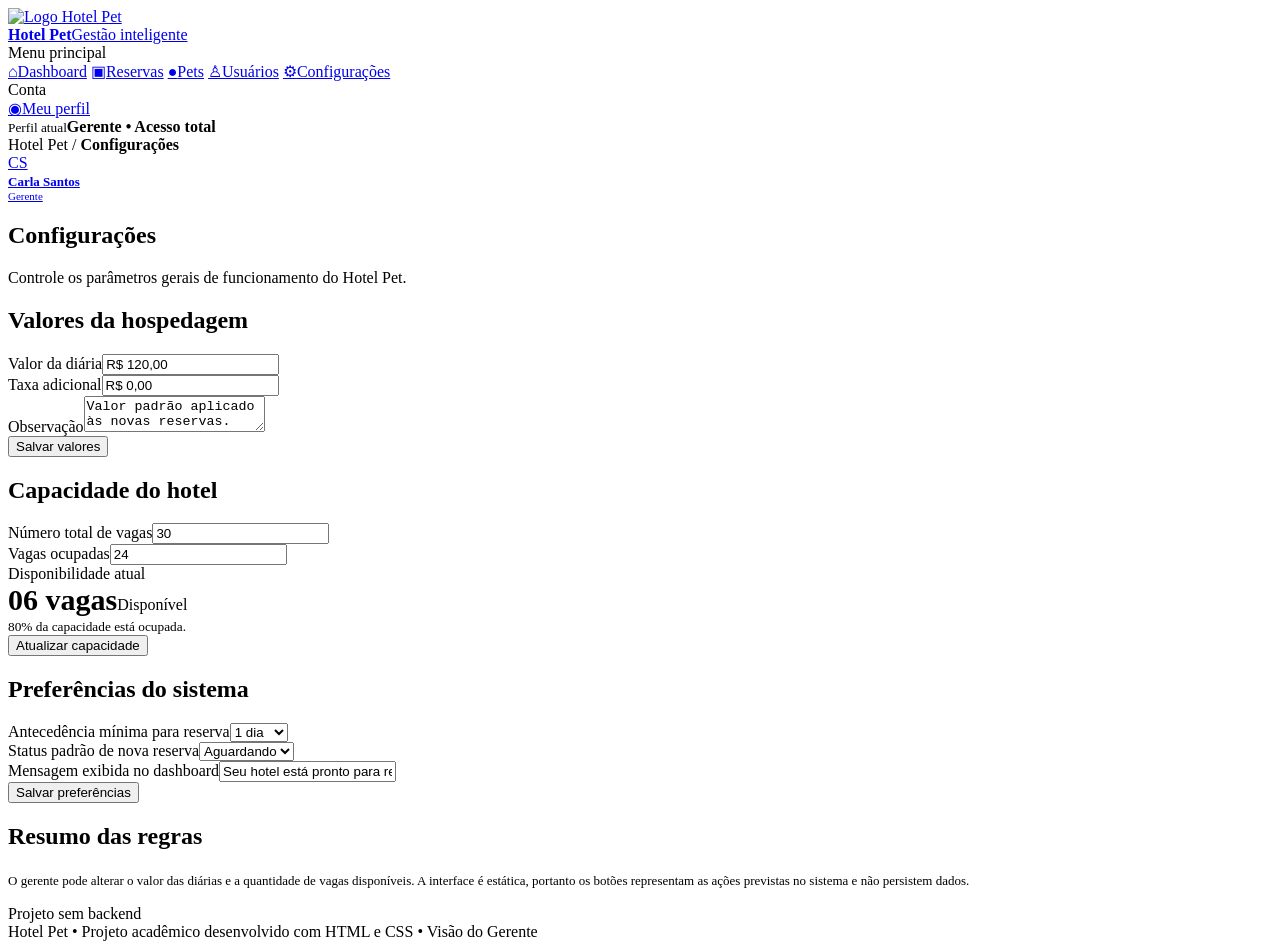
==== configuracoes.html @ 5c8a551f "Add files via upload" ====
<!DOCTYPE html>
<html lang="pt-BR">
<head><meta charset="UTF-8"><meta name="viewport" content="width=device-width, initial-scale=1.0">
<title>Configurações | Hotel Pet</title><link rel="stylesheet" href="css/style.css"></head>
<body>
<div class="app">
<aside class="sidebar">
  <a class="brand" href="index.html"><img src="img/logo-pata.svg" alt="Logo Hotel Pet"><div><strong>Hotel Pet</strong><span>Gestão inteligente</span></div></a>
  <div class="nav-title">Menu principal</div>
  <nav class="nav"><a class="" href="index.html"><span class="nav-icon">⌂</span><span>Dashboard</span></a>
<a class="" href="reservas.html"><span class="nav-icon">▣</span><span>Reservas</span></a>
<a class="" href="pets.html"><span class="nav-icon">●</span><span>Pets</span></a>
<a class="" href="usuarios.html"><span class="nav-icon">♙</span><span>Usuários</span></a>
<a class="active" href="configuracoes.html"><span class="nav-icon">⚙</span><span>Configurações</span></a></nav>
  <div class="nav-title">Conta</div>
  <nav class="nav"><a href="perfil.html"><span class="nav-icon">◉</span><span>Meu perfil</span></a></nav>
  <div class="sidebar-bottom"><small>Perfil atual</small><strong>Gerente • Acesso total</strong></div>
</aside>
<main class="main">
<header class="topbar"><div class="breadcrumb">Hotel Pet / <strong>Configurações</strong></div>
<a class="profile-mini" href="perfil.html"><div class="avatar">CS</div><div><strong style="font-size:13px">Carla Santos</strong><div style="font-size:11px;color:var(--muted)">Gerente</div></div></a></header>
<section class="content">
<div class="page-head"><div><h1>Configurações</h1><p>Controle os parâmetros gerais de funcionamento do Hotel Pet.</p></div></div>
<div class="grid grid-2">
<div class="card"><h2 class="section-title">Valores da hospedagem</h2><div class="form-grid">
<div class="form-group"><label>Valor da diária</label><input value="R$ 120,00"></div>
<div class="form-group"><label>Taxa adicional</label><input value="R$ 0,00"></div>
<div class="form-group full"><label>Observação</label><textarea>Valor padrão aplicado às novas reservas. Reservas já finalizadas mantêm o valor registrado.</textarea></div>
<div class="form-group full"><button class="btn btn-primary">Salvar valores</button></div>
</div></div>
<div class="card"><h2 class="section-title">Capacidade do hotel</h2><div class="form-grid">
<div class="form-group"><label>Número total de vagas</label><input type="number" value="30"></div>
<div class="form-group"><label>Vagas ocupadas</label><input type="number" value="24" readonly></div>
<div class="form-group full"><label>Disponibilidade atual</label><div class="kpi-row"><strong style="font-size:30px;color:var(--primary)">06 vagas</strong><span class="badge green">Disponível</span></div></div>
<div class="form-group full"><div class="progress"><span style="width:80%"></span></div><small style="color:var(--muted)">80% da capacidade está ocupada.</small></div>
<div class="form-group full"><button class="btn btn-primary">Atualizar capacidade</button></div>
</div></div>
<div class="card"><h2 class="section-title">Preferências do sistema</h2><div class="form-grid">
<div class="form-group"><label>Antecedência mínima para reserva</label><select><option>1 dia</option><option>2 dias</option><option>3 dias</option></select></div>
<div class="form-group"><label>Status padrão de nova reserva</label><select><option>Aguardando</option><option>Confirmada</option></select></div>
<div class="form-group full"><label>Mensagem exibida no dashboard</label><input value="Seu hotel está pronto para receber os melhores amigos."></div>
<div class="form-group full"><button class="btn btn-primary">Salvar preferências</button></div>
</div></div>
<div class="card"><h2 class="section-title">Resumo das regras</h2><p style="color:var(--muted);font-size:13px;line-height:1.7">O gerente pode alterar o valor das diárias e a quantidade de vagas disponíveis. A interface é estática, portanto os botões representam as ações previstas no sistema e não persistem dados.</p><span class="badge blue">Projeto sem backend</span></div>
</div>
</section>
<footer class="footer">Hotel Pet • Projeto acadêmico desenvolvido com HTML e CSS • Visão do Gerente</footer>
</main>
</div>
</body></html>
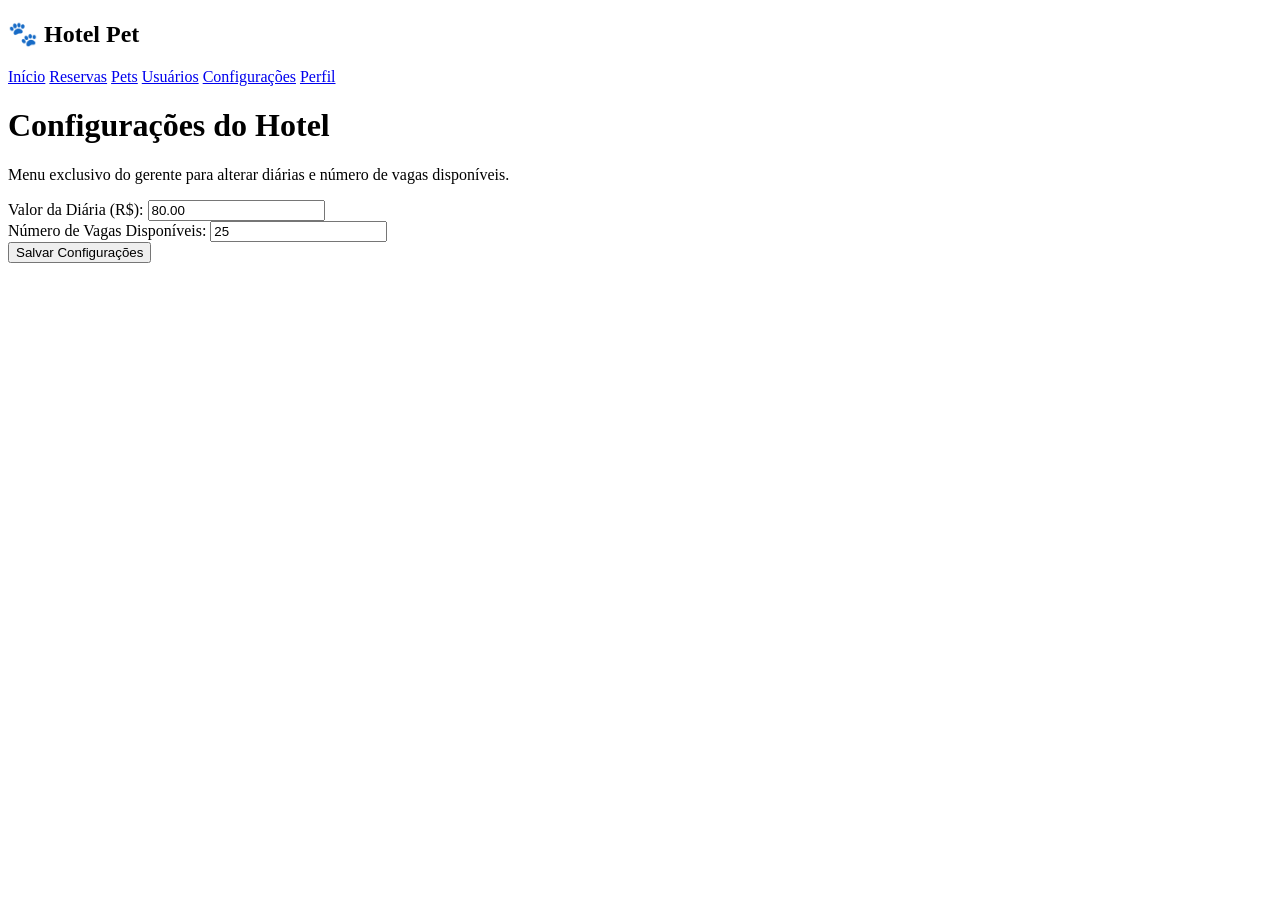
==== commit 33e7d6ce: "Add files via upload" ====
--- a/configuracoes.html
+++ b/configuracoes.html
@@ -1,50 +1,47 @@
 <!DOCTYPE html>
 <html lang="pt-BR">
-<head><meta charset="UTF-8"><meta name="viewport" content="width=device-width, initial-scale=1.0">
-<title>Configurações | Hotel Pet</title><link rel="stylesheet" href="css/style.css"></head>
+<head>
+    <meta charset="UTF-8">
+    <meta name="viewport" content="width=device-width, initial-scale=1.0">
+    <title>Hotel Pet - Configurações</title>
+    <link rel="stylesheet" href="css/style.css">
+</head>
 <body>
-<div class="app">
-<aside class="sidebar">
-  <a class="brand" href="index.html"><img src="img/logo-pata.svg" alt="Logo Hotel Pet"><div><strong>Hotel Pet</strong><span>Gestão inteligente</span></div></a>
-  <div class="nav-title">Menu principal</div>
-  <nav class="nav"><a class="" href="index.html"><span class="nav-icon">⌂</span><span>Dashboard</span></a>
-<a class="" href="reservas.html"><span class="nav-icon">▣</span><span>Reservas</span></a>
-<a class="" href="pets.html"><span class="nav-icon">●</span><span>Pets</span></a>
-<a class="" href="usuarios.html"><span class="nav-icon">♙</span><span>Usuários</span></a>
-<a class="active" href="configuracoes.html"><span class="nav-icon">⚙</span><span>Configurações</span></a></nav>
-  <div class="nav-title">Conta</div>
-  <nav class="nav"><a href="perfil.html"><span class="nav-icon">◉</span><span>Meu perfil</span></a></nav>
-  <div class="sidebar-bottom"><small>Perfil atual</small><strong>Gerente • Acesso total</strong></div>
-</aside>
-<main class="main">
-<header class="topbar"><div class="breadcrumb">Hotel Pet / <strong>Configurações</strong></div>
-<a class="profile-mini" href="perfil.html"><div class="avatar">CS</div><div><strong style="font-size:13px">Carla Santos</strong><div style="font-size:11px;color:var(--muted)">Gerente</div></div></a></header>
-<section class="content">
-<div class="page-head"><div><h1>Configurações</h1><p>Controle os parâmetros gerais de funcionamento do Hotel Pet.</p></div></div>
-<div class="grid grid-2">
-<div class="card"><h2 class="section-title">Valores da hospedagem</h2><div class="form-grid">
-<div class="form-group"><label>Valor da diária</label><input value="R$ 120,00"></div>
-<div class="form-group"><label>Taxa adicional</label><input value="R$ 0,00"></div>
-<div class="form-group full"><label>Observação</label><textarea>Valor padrão aplicado às novas reservas. Reservas já finalizadas mantêm o valor registrado.</textarea></div>
-<div class="form-group full"><button class="btn btn-primary">Salvar valores</button></div>
-</div></div>
-<div class="card"><h2 class="section-title">Capacidade do hotel</h2><div class="form-grid">
-<div class="form-group"><label>Número total de vagas</label><input type="number" value="30"></div>
-<div class="form-group"><label>Vagas ocupadas</label><input type="number" value="24" readonly></div>
-<div class="form-group full"><label>Disponibilidade atual</label><div class="kpi-row"><strong style="font-size:30px;color:var(--primary)">06 vagas</strong><span class="badge green">Disponível</span></div></div>
-<div class="form-group full"><div class="progress"><span style="width:80%"></span></div><small style="color:var(--muted)">80% da capacidade está ocupada.</small></div>
-<div class="form-group full"><button class="btn btn-primary">Atualizar capacidade</button></div>
-</div></div>
-<div class="card"><h2 class="section-title">Preferências do sistema</h2><div class="form-grid">
-<div class="form-group"><label>Antecedência mínima para reserva</label><select><option>1 dia</option><option>2 dias</option><option>3 dias</option></select></div>
-<div class="form-group"><label>Status padrão de nova reserva</label><select><option>Aguardando</option><option>Confirmada</option></select></div>
-<div class="form-group full"><label>Mensagem exibida no dashboard</label><input value="Seu hotel está pronto para receber os melhores amigos."></div>
-<div class="form-group full"><button class="btn btn-primary">Salvar preferências</button></div>
-</div></div>
-<div class="card"><h2 class="section-title">Resumo das regras</h2><p style="color:var(--muted);font-size:13px;line-height:1.7">O gerente pode alterar o valor das diárias e a quantidade de vagas disponíveis. A interface é estática, portanto os botões representam as ações previstas no sistema e não persistem dados.</p><span class="badge blue">Projeto sem backend</span></div>
-</div>
-</section>
-<footer class="footer">Hotel Pet • Projeto acadêmico desenvolvido com HTML e CSS • Visão do Gerente</footer>
-</main>
-</div>
-</body></html>+    <header>
+        <div class="logo">
+            <h2>🐾 Hotel Pet</h2>
+        </div>
+        <nav>
+            <a href="index.html">Início</a>
+            <a href="reservas.html">Reservas</a>
+            <a href="pets.html">Pets</a>
+            <a href="usuarios.html">Usuários</a>
+            <a href="configuracoes.html" class="menu-configuracoes">Configurações</a>
+            <a href="perfil.html">Perfil</a>
+        </nav>
+    </header>
+
+    <main class="container">
+        <h1>Configurações do Hotel</h1>
+        <p>Menu exclusivo do gerente para alterar diárias e número de vagas disponíveis.</p>
+
+        <div class="card form-card">
+            <form id="form-configuracoes">
+                <div class="form-group">
+                    <label for="valor-diaria">Valor da Diária (R$):</label>
+                    <input type="number" id="valor-diaria" value="80.00" step="0.01" required>
+                </div>
+
+                <div class="form-group">
+                    <label for="vagas-disponiveis">Número de Vagas Disponíveis:</label>
+                    <input type="number" id="vagas-disponiveis" value="25" required>
+                </div>
+
+                <button type="button" class="btn">Salvar Configurações</button>
+            </form>
+        </div>
+    </main>
+
+    <script src="js/navigation.js"></script>
+</body>
+</html>
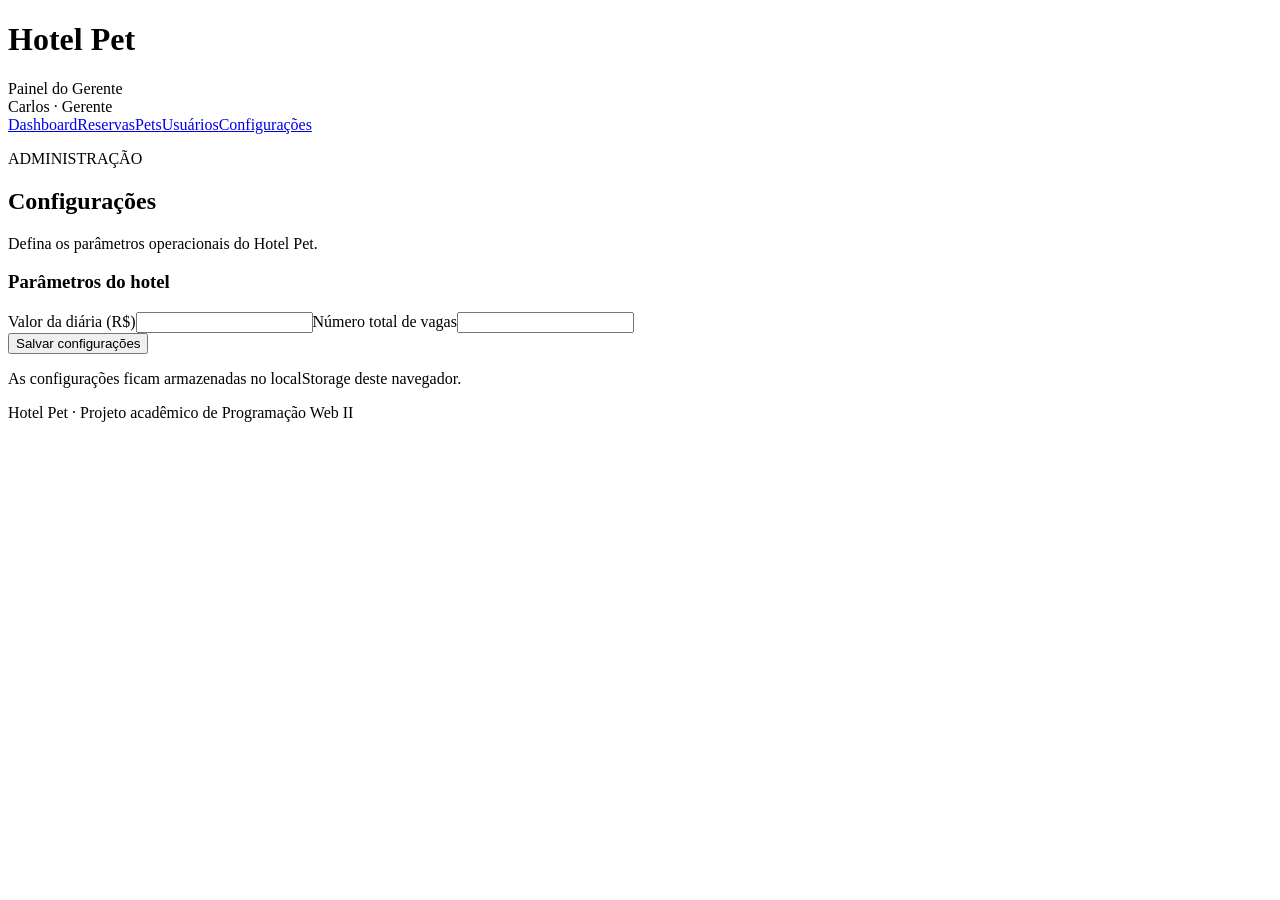
==== commit 6b565b6c: "Add files via upload" ====
--- a/configuracoes.html
+++ b/configuracoes.html
@@ -1,47 +1 @@
-<!DOCTYPE html>
-<html lang="pt-BR">
-<head>
-    <meta charset="UTF-8">
-    <meta name="viewport" content="width=device-width, initial-scale=1.0">
-    <title>Hotel Pet - Configurações</title>
-    <link rel="stylesheet" href="css/style.css">
-</head>
-<body>
-    <header>
-        <div class="logo">
-            <h2>🐾 Hotel Pet</h2>
-        </div>
-        <nav>
-            <a href="index.html">Início</a>
-            <a href="reservas.html">Reservas</a>
-            <a href="pets.html">Pets</a>
-            <a href="usuarios.html">Usuários</a>
-            <a href="configuracoes.html" class="menu-configuracoes">Configurações</a>
-            <a href="perfil.html">Perfil</a>
-        </nav>
-    </header>
-
-    <main class="container">
-        <h1>Configurações do Hotel</h1>
-        <p>Menu exclusivo do gerente para alterar diárias e número de vagas disponíveis.</p>
-
-        <div class="card form-card">
-            <form id="form-configuracoes">
-                <div class="form-group">
-                    <label for="valor-diaria">Valor da Diária (R$):</label>
-                    <input type="number" id="valor-diaria" value="80.00" step="0.01" required>
-                </div>
-
-                <div class="form-group">
-                    <label for="vagas-disponiveis">Número de Vagas Disponíveis:</label>
-                    <input type="number" id="vagas-disponiveis" value="25" required>
-                </div>
-
-                <button type="button" class="btn">Salvar Configurações</button>
-            </form>
-        </div>
-    </main>
-
-    <script src="js/navigation.js"></script>
-</body>
-</html>
+<!DOCTYPE html><html lang="pt-BR"><head><meta charset="UTF-8"><meta name="viewport" content="width=device-width,initial-scale=1"><title>Hotel Pet | Configurações</title><link rel="stylesheet" href="css/style.css"><script defer src="js/app.js"></script></head><body><header class="topbar"><div><h1>Hotel Pet</h1><span>Painel do Gerente</span></div><div class="user">Carlos · Gerente</div></header><div class="layout"><aside><nav><a href="index.html">Dashboard</a><a href="reservas.html">Reservas</a><a href="pets.html">Pets</a><a href="usuarios.html">Usuários</a><a class="active" href="configuracoes.html">Configurações</a></nav></aside><main><div class="page-title"><div><p class="eyebrow">ADMINISTRAÇÃO</p><h2>Configurações</h2><p>Defina os parâmetros operacionais do Hotel Pet.</p></div></div><section class="panel"><h3>Parâmetros do hotel</h3><form id="formConfig" class="form-grid"><label>Valor da diária (R$)<input type="number" id="diaria" min="0.01" step="0.01" required></label><label>Número total de vagas<input type="number" id="vagas" min="1" step="1" required></label><div class="actions full"><button type="submit">Salvar configurações</button></div></form><p id="mensagemConfig" class="success" role="status"></p><p class="hint">As configurações ficam armazenadas no localStorage deste navegador.</p></section></main></div><footer>Hotel Pet · Projeto acadêmico de Programação Web II</footer></body></html>
